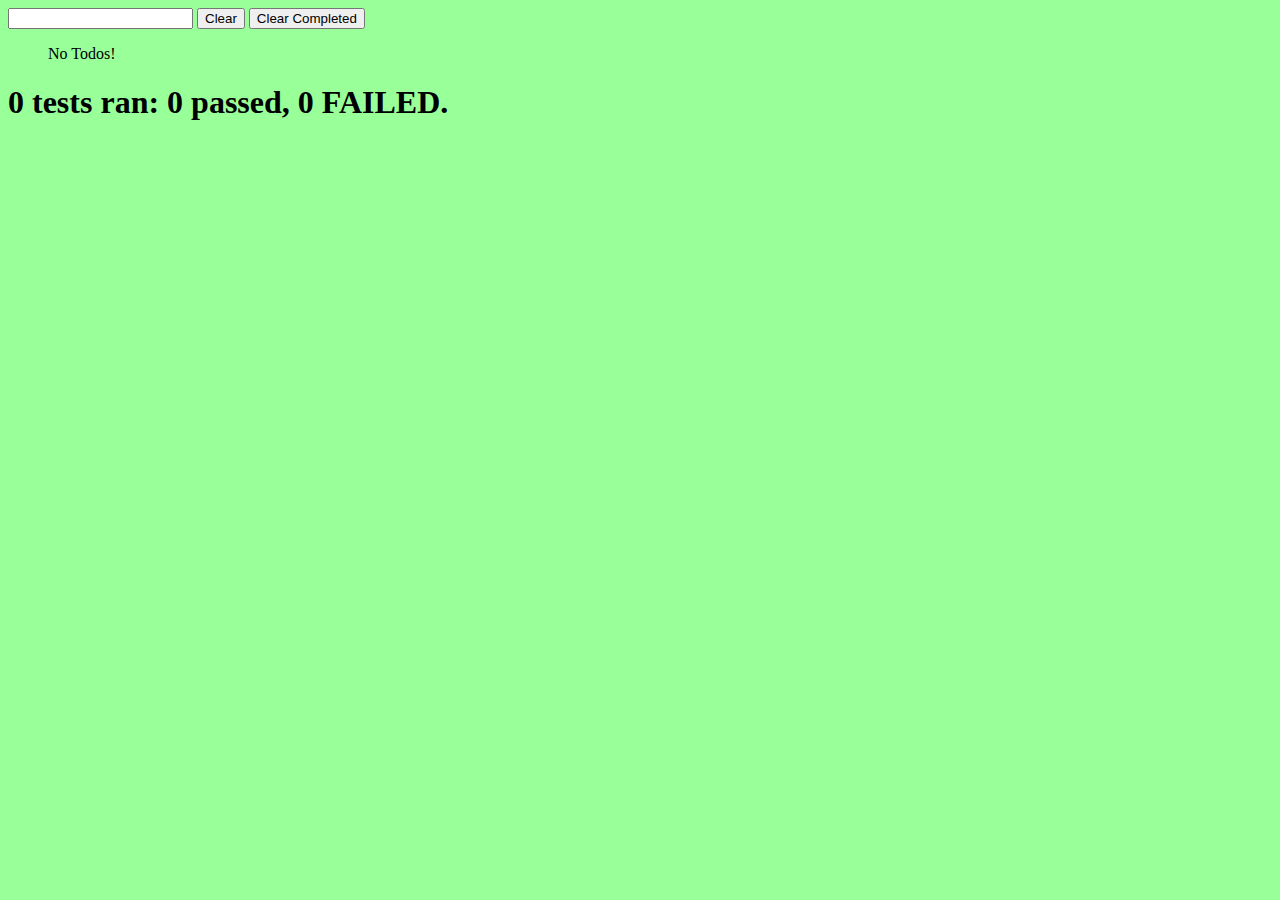
==== index.html @ dd55262c "Rename nestedTodos.html to index.html" ====
<html>
    <div id="main">

        <input id="todo-input" type="text">
        <button id="clear-button">Clear</button>
        <button id="clear-completed">Clear Completed</button>

        <ul id="todo-list">
            <!-- <li>This is...</li>
           <ul>
                <li>nested! </li> 
                <ul>
                    <li>It happened again!</li>
                </ul>
            </ul> -->

        </ul>

    </div>
    
</html>

<script src="../simpletest.js"></script>
<script src="../app.js"></script>
<script src="../tests.js"></script>
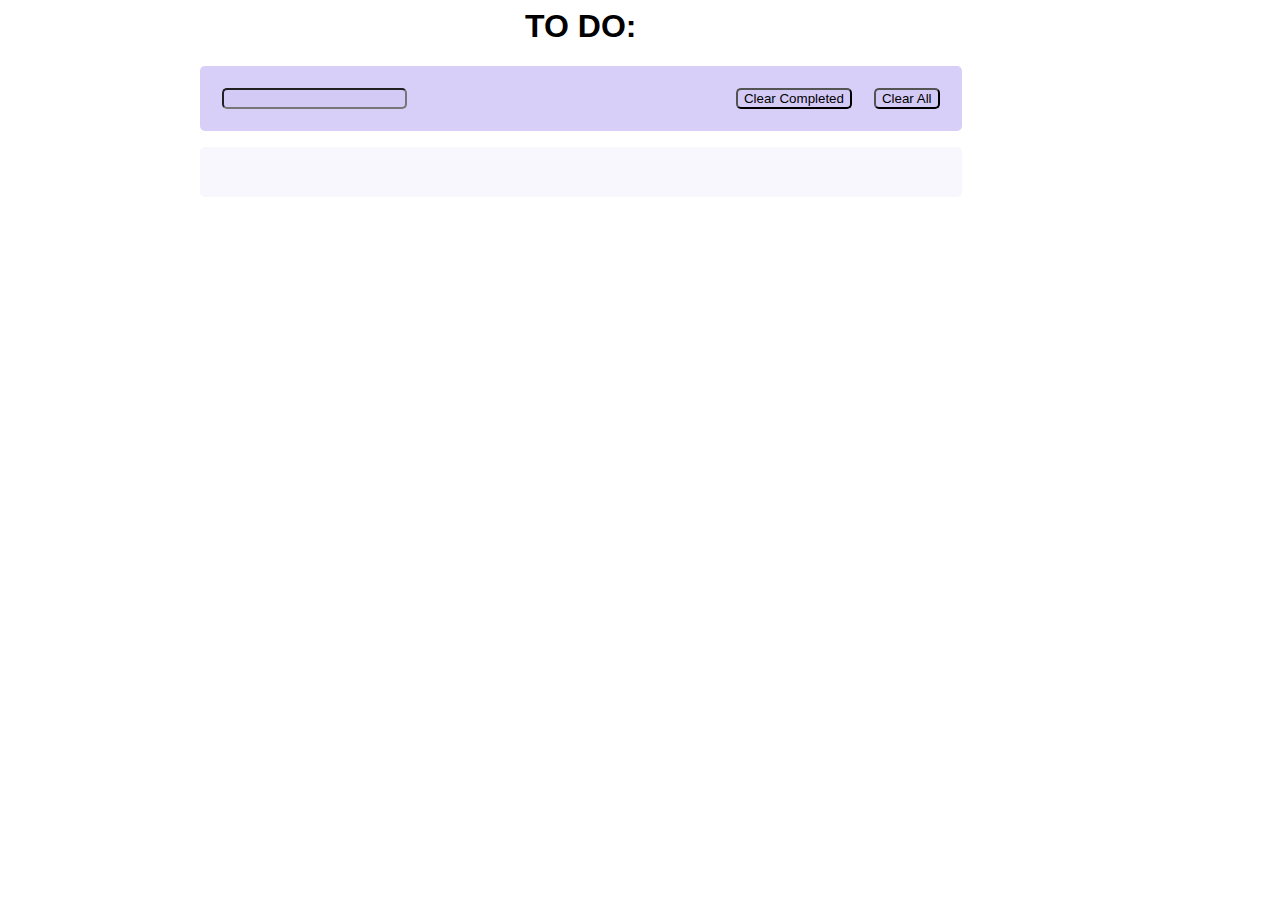
==== commit 474992a8: "Update index.html" ====
--- a/index.html
+++ b/index.html
@@ -1,25 +1,24 @@
 <html>
+    <head>
+        <title>Nested Todos JS</title>
+        <link href="style.css" rel="stylesheet">
+       
+    </head>
     <div id="main">
+        <h1>TO DO:</h1>
+        <div id="top-bar">
+            <input class="top" id="todo-input" type="text">
+            <button class="top" id="clear-button">Clear All</button>
+            <button class="top" id="clear-completed">Clear Completed</button>
+        </div>
+        
 
-        <input id="todo-input" type="text">
-        <button id="clear-button">Clear</button>
-        <button id="clear-completed">Clear Completed</button>
-
-        <ul id="todo-list">
-            <!-- <li>This is...</li>
-           <ul>
-                <li>nested! </li> 
-                <ul>
-                    <li>It happened again!</li>
-                </ul>
-            </ul> -->
-
-        </ul>
+        <ul id="todo-list"></ul>
 
     </div>
-    
+    <script src="client.js"></script>
+   
 </html>
 
-<script src="../simpletest.js"></script>
-<script src="../app.js"></script>
-<script src="../tests.js"></script>
+<!-- <script src="../simpletest.js"></script>
+<script src="../tests.js"></script> -->
--- a/style.css
+++ b/style.css
@@ -0,0 +1,126 @@
+* {
+    border-radius: 5px;
+}
+
+/* :root {
+    --gradient: linear-gradient(rgba(153, 135, 235, 0.151), rgba(153, 135, 235, 0.062));
+} */
+
+html {
+    margin-left: 15%;
+}
+
+h1 {
+    text-align: center;
+
+}
+
+h1, .top {
+    
+    font-family: 'Lucida Sans', 'Lucida Sans Regular', 'Lucida Grande', 'Lucida Sans Unicode', Geneva, Verdana, sans-serif;
+}
+
+body {
+    width: 70%;
+    max-width: 900px;
+}
+
+.top {
+    /* border-radius: 5px; */
+    /* opacity: .8; */
+    background-color: rgba(153, 135, 235, 0);
+}
+
+.toggle {
+    opacity: 0;
+    border-style: none;
+    display: none;
+}
+
+.delete {
+    display: none;
+    border-radius: 50%;
+    width: 14px;
+    height:14px;
+    margin:0px;
+    padding:0px;
+    background-color: rgba(153, 135, 235, 0.151);
+    /* opacity: .75; */
+}
+                   
+
+.li:hover .delete, .li:hover .toggle {
+    display: inline-block;
+    opacity: 1;
+    border-style: none;
+    
+}
+
+.delete:hover {
+    background-color: skyblue; 
+}
+
+#todo-list > .li {
+    line-height: 33px;
+    /* border-top: 1px solid lightgrey; */
+    border-bottom: 1px solid rgba(153, 135, 235, 0.486);
+    border-bottom-left-radius: 11px;
+    /* font-family: Impact, Haettenschweiler, 'Arial Narrow Bold', sans-serif; */
+    font-family: 'Lucida Sans', 'Lucida Sans Regular', 'Lucida Grande', 'Lucida Sans Unicode', Geneva, Verdana, sans-serif;
+    background-color: rgba(153, 135, 235, 0.151);
+}
+
+#todo-list {
+    background-color: rgba(153, 135, 235, 0.062);
+    padding: 25px;
+}
+
+ .nested .li {
+    font-family: 'Lucida Sans', 'Lucida Sans Regular', 'Lucida Grande', 'Lucida Sans Unicode', Geneva, Verdana, sans-serif;
+    font-size: small;
+    /* border-left: 1px solid rgba(153, 135, 235, 0.486);
+    border-bottom-left-radius: 11px;
+    border-top-left-radius: 0px;
+    border-bottom: 1px solid rgba(153, 135, 235, 0.486);     */
+    border-image: radial-gradient(to right, #b861c6 0%,#ffc7c7 100%);
+    /* border-image: linear-gradient( to right, rgba(153, 135, 235, 0.151) 0%, rgba(153, 135, 235, 0.062) 100%); */
+    border-image-slice: 1;
+    border-width: 10px;
+    /* border-left-width: 1px;
+    border-bottom-width: 1px; */
+}
+
+#clear-button, #clear-completed {
+    margin-right: 22px;
+    float: right;
+    background-color:  rgba(153, 135, 235, 0.062);
+}
+
+#clear-button:hover, #clear-completed:hover, #todo-input:hover {
+    background-color: whitesmoke;
+}
+
+#top-bar {
+    background-color: rgba(153, 135, 235, 0.397);
+    padding: 22px 0;
+}
+
+
+
+#todo-input {
+    background-color: rgba(153, 135, 235, 0.062);
+    /* padding: 0px 44px; */
+    margin-left: 22px;
+}
+
+/*
+.li {
+    background-color: rgba(153, 135, 235, 0.267);
+
+    fill-opacity: .22;
+} */
+
+.todo-label {
+    padding-left: 7px;
+}
+
